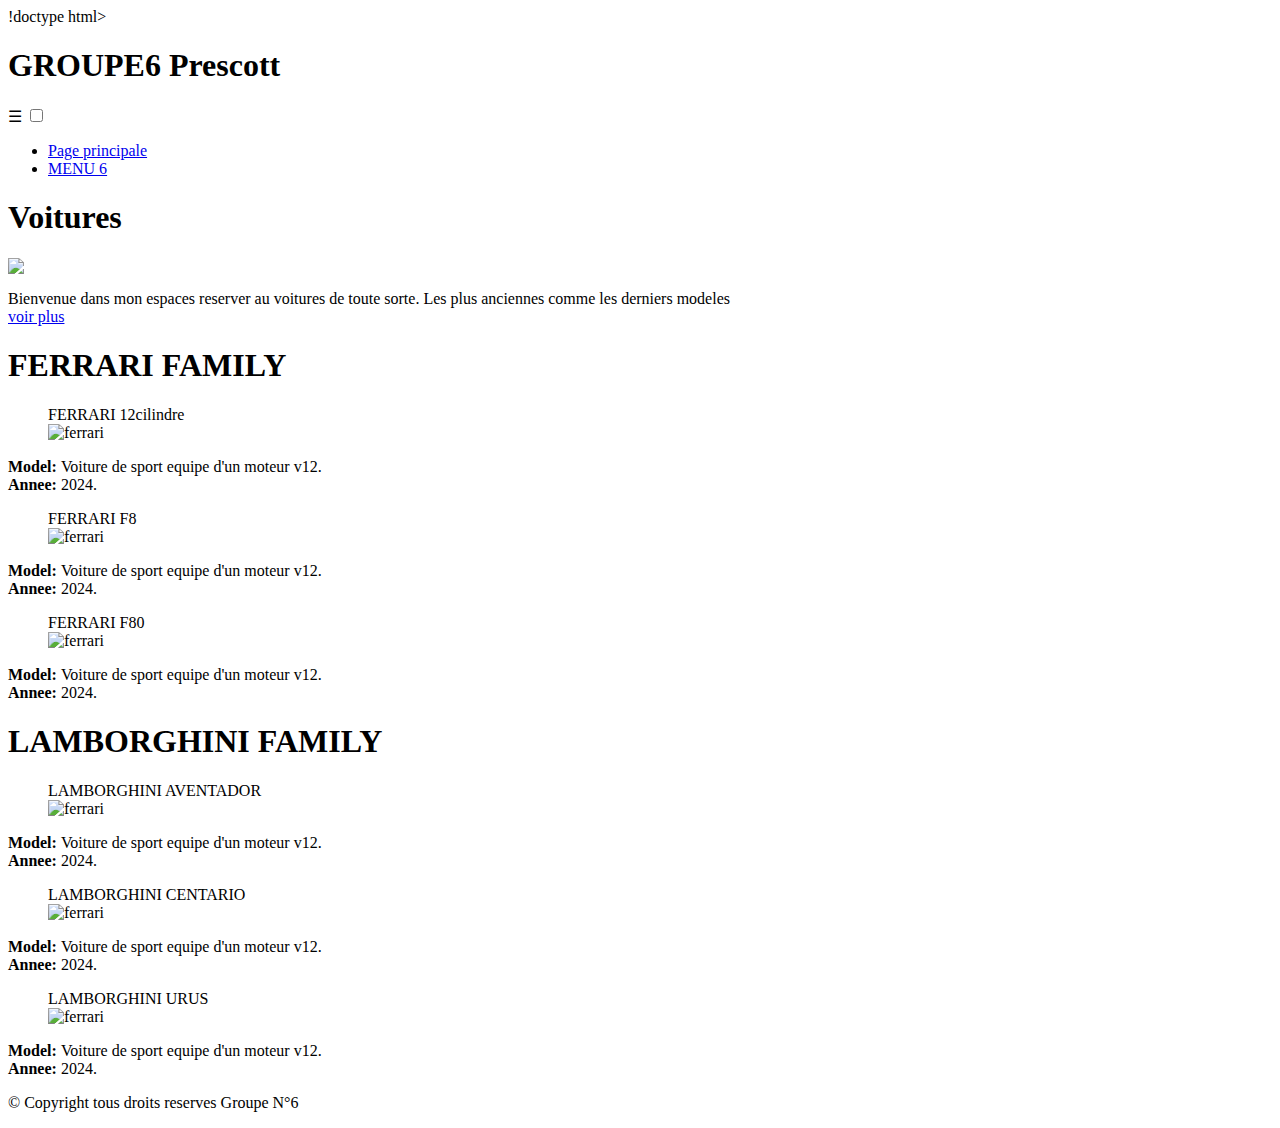
==== prescott.html @ a227c955 "Create prescott.html" ====
!doctype html>
 <html lang="fr">
    <head>
        <title>GROUPE6</title>
        <link rel="stylesheet" href="style.css" />
        <meta name="viewport" content="width-device-width, initial-scale=1" />
        <meta charset="utf-8">
    </head>
    <body>
        <header>
            <h1>GROUPE6 Prescott</h1>
        </header>    
        <nav>
            <label for="nav-mobile" class="nav-mobile">&#9776</label>
            <input type="checkbox" id="nav-mobile" />
            <ul>
                <li><a href="#" class="active">Page principale</a></li>
                <li><a href="#"> MENU 6</a></li>
            </ul>
        </nav>
        
        <section class="impaire">
          <div class="content">
            <h1> Voitures</h1>
            <div class="gauche">
                <img class="voitures" src="img/home.jpg" />
            </div> 
            <div class="droite">
                <p> Bienvenue dans mon espaces reserver au voitures de toute sorte. Les plus anciennes comme les derniers modeles <br /><a href="#">voir plus</a></p>
            </div> 
          </div>
        </section>


        <section class="paire">
            <div class="content">
             <h1>FERRARI FAMILY</h1>
                <article>
                    <figure>
                        <figcaption>FERRARI 12cilindre</figcaption>
                        <img class="img-voit"  src="img/Ferrari 12cilindre.jpg" alt="ferrari"/>
                    </figure> 
                    <p class="desc">
                        <strong>Model: </strong>Voiture de sport equipe d'un moteur v12. <br />
                        <strong>Annee: </strong>2024. <br />
                   </p>
                </article>
                <article>
                    <figure>
                        <figcaption>FERRARI F8</figcaption>
                        <img class="img-voit" src="img/Ferrari F8 Tributo.jpg" alt="ferrari"/>
                    </figure> 
                    <p class="desc">
                        <strong>Model: </strong>Voiture de sport equipe d'un moteur v12. <br />
                        <strong>Annee: </strong>2024. <br />
                   </p>
                </article>
                 <article>
                    <figure>
                        <figcaption>FERRARI F80</figcaption>
                        <img class="img-voit"  src="img/Ferrari F80.jpg" alt="ferrari"/>
                    </figure> 
                    <p class="desc">
                        <strong>Model: </strong>Voiture de sport equipe d'un moteur v12. <br />
                        <strong>Annee: </strong>2024. <br />
                   </p>
                </article>
            </div>
        </section>
        <section class="impaire">
            <div class="content">
                <h1>LAMBORGHINI FAMILY</h1>
                   <article>
                       <figure>
                           <figcaption>LAMBORGHINI AVENTADOR</figcaption>
                           <img class="img-voit"  src="img/lamborghini aventador.jpg" alt="ferrari"/>
                       </figure> 
                       <p class="desc">
                        <strong>Model: </strong>Voiture de sport equipe d'un moteur v12. <br />
                        <strong>Annee: </strong>2024. <br />
                   </article>
                   <article>
                       <figure>
                           <figcaption>LAMBORGHINI CENTARIO</figcaption>
                           <img class="img-voit" src="img/lamborghini centario.jpg" alt="ferrari"/>
                       </figure> 
                       <p class="desc">
                        <strong>Model: </strong>Voiture de sport equipe d'un moteur v12. <br />
                        <strong>Annee: </strong>2024. <br />
                      </p>
                   </article>
                    <article>
                       <figure>
                           <figcaption>LAMBORGHINI URUS</figcaption>
                           <img class="img-voit"  src="img/lamborghini urus.jpg" alt="ferrari"/>
                       </figure> 
                       <p class="desc">
                        <strong>Model: </strong>Voiture de sport equipe d'un moteur v12. <br />
                        <strong>Annee: </strong>2024. <br />
                      </p>
                   </article>
               </div>
           </section>
        </section>
       <footer>
           <p>&copy; Copyright tous droits reserves Groupe N°6 </p>
       </footer>



    </body>
</html>
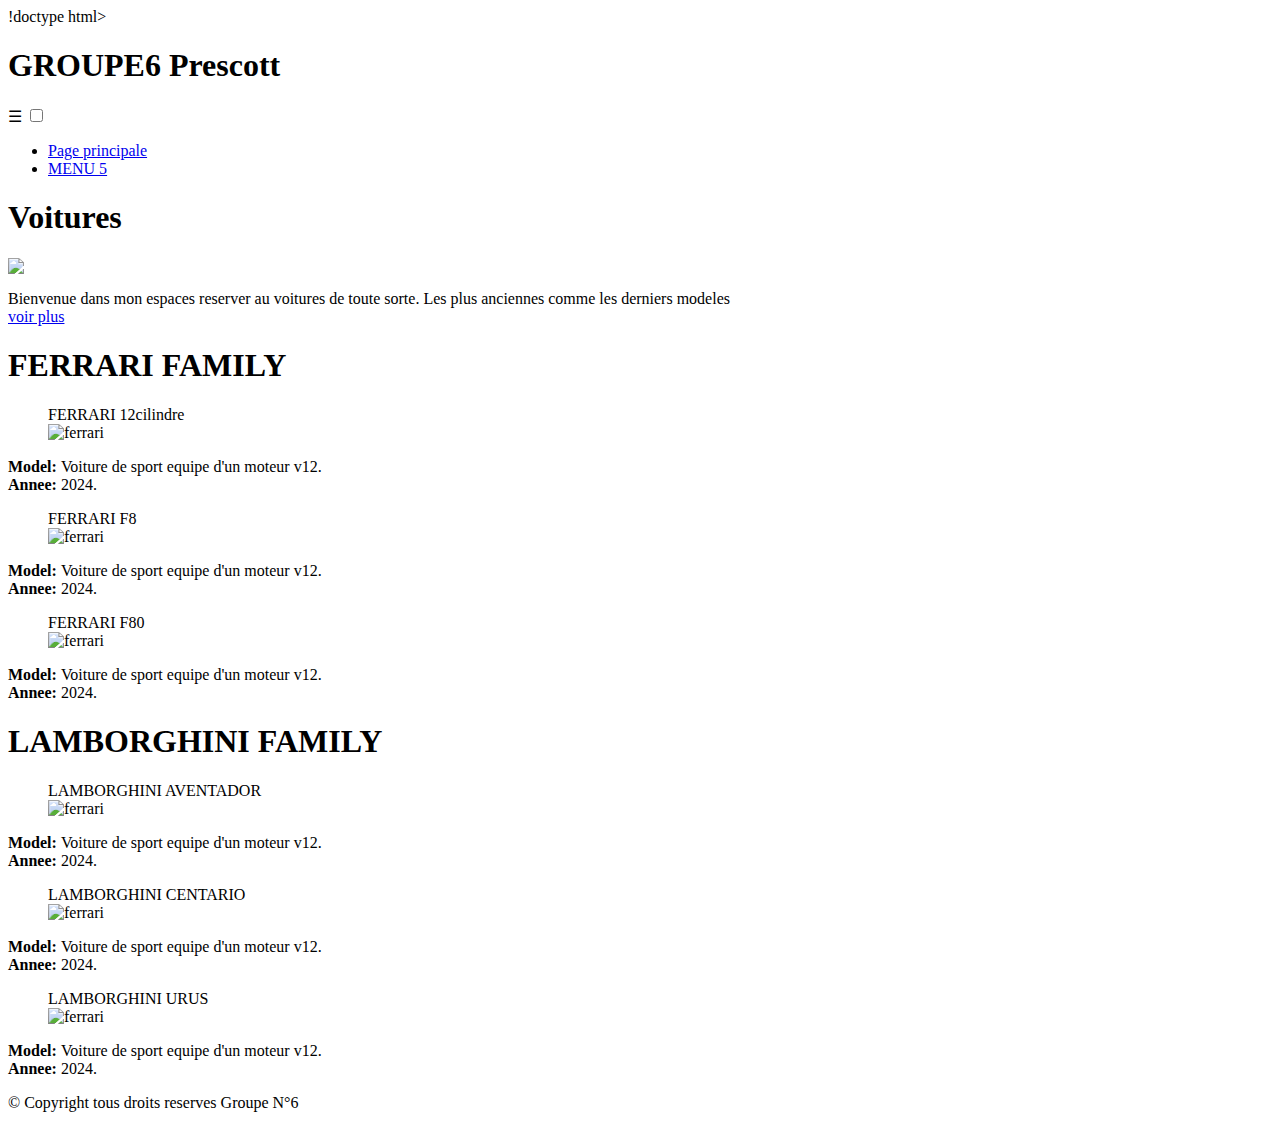
==== commit ee4cfa6f: "Update prescott.html" ====
--- a/prescott.html
+++ b/prescott.html
@@ -15,7 +15,7 @@
             <input type="checkbox" id="nav-mobile" />
             <ul>
                 <li><a href="#" class="active">Page principale</a></li>
-                <li><a href="#"> MENU 6</a></li>
+                <li><a href="#"> MENU 5</a></li>
             </ul>
         </nav>
         
